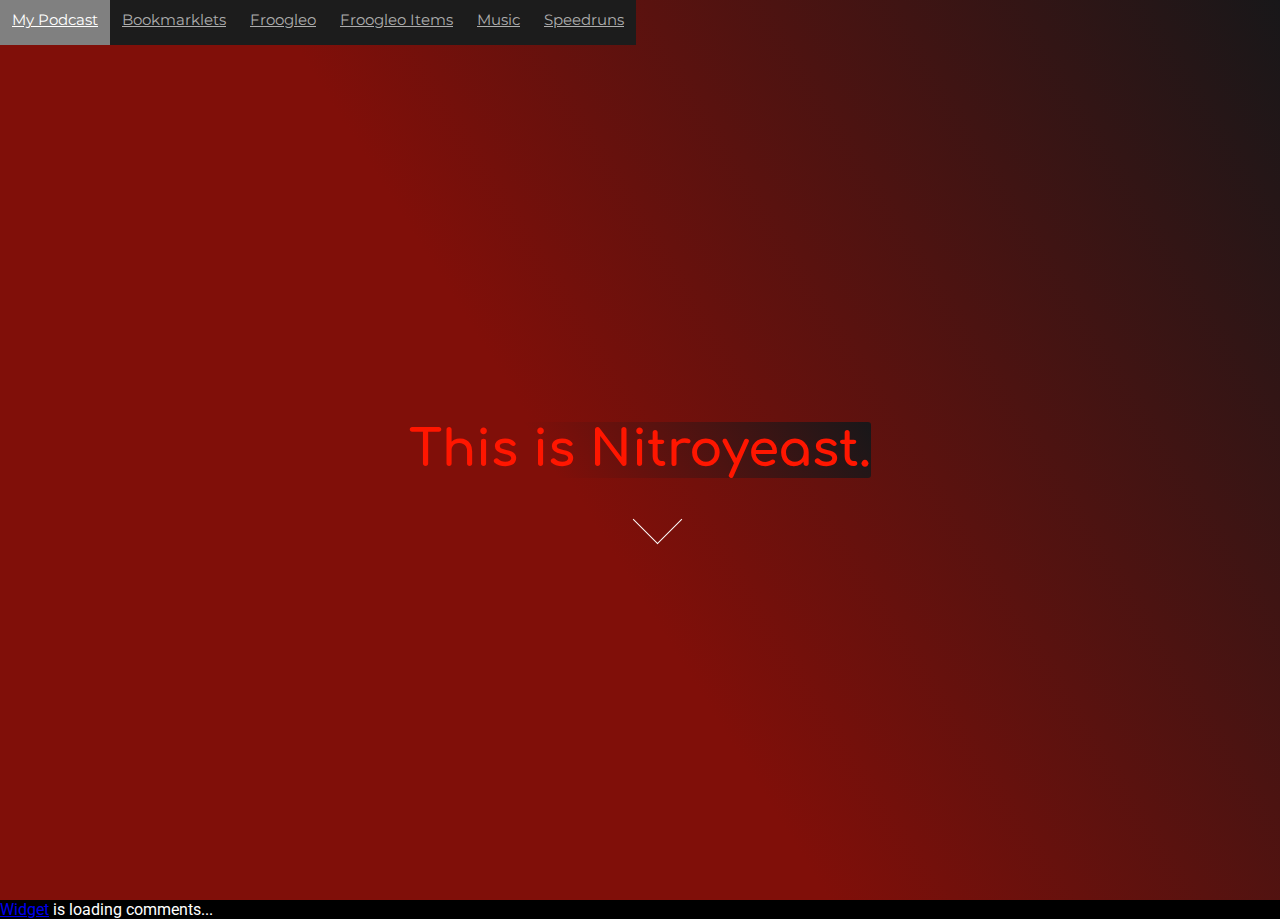
==== index.html @ 89652059 "Update index.html" ====
<!DOCTYPE html>
<html>
    <head>
        <title>Nitroyeast</title>
        <link href="https://fonts.googleapis.com/css?family=Nanum+Gothic&display=swap" rel="stylesheet">
        <link href="https://fonts.googleapis.com/css?family=Comfortaa&display=swap" rel="stylesheet">
        <link href="https://fonts.googleapis.com/css?family=Roboto&display=swap" rel="stylesheet">
        <link rel="shortcut icon" type="image/png" href="/newassets/img/favicon-32x32_1_.png" sizes="32x32" />
	<link href="https://fonts.googleapis.com/css2?family=Montserrat:wght@300&display=swap" rel="stylesheet">
    </head>
    
    <body>
        <style>
            * {
                margin: 0;
                padding: 0;
                scroll-behavior: smooth;
            }

            .projects {
                display: flex;
                flex-direction: column;
                justify-content: center;
                align-items: center;
                font-size: 30px;
                font-family: Nanum Gothic;
                color: #ffffff;
                background-color: black;
            }
            .title {
                display: flex;
                flex-direction: column;
                justify-content: center;
                align-items: center;
                width: 100%;
                height: 100vh;
                background-color: #000;
                background-image: linear-gradient(58deg, #800f09 45%, #181719 100%);
            }
            .top {
                color: #ff1600;
                font-size: 50px;
                font-family: 'Comfortaa';
                background-image: linear-gradient(58deg, #800f09 30%, #181719 100%);
                border-radius: 3px;
                margin: 4px;
            }
            .bottom {
                color: #fc7f03;
                font-size: 38px;
                font-family: 'Nanum Gothic';
                background-image: linear-gradient(58deg, #800f09 15%, #181719 100%);
                border-radius: 3px;
            }
            #comments {
                color: white;
                background-color: black;
                font-family: Roboto;
            }
            .demo a {
              position: absolute;
              z-index: 2;
              display: inline-block;
              -webkit-transform: translate(0, -50%);
              transform: translate(0, -50%);
              color: #fff;
              font : normal 400 20px/1 'Josefin Sans', sans-serif;
              letter-spacing: .1em;
              text-decoration: none;
              transition: opacity .3s;
              justify-content: center;
              align-items: center;
            }
            #section01 a span {
              position: absolute;
              top: 20px;
              width: 35px;
              height: 35px;
              border-left: 1px solid #fff;
              border-bottom: 1px solid #fff;
              -webkit-transform: rotate(-45deg);
              transform: rotate(-45deg);
              box-sizing: border-box;
              justify-content: center;
              align-items: center;
            }
            .demo a:hover {
                opacity: .5;
            }
            
            @media (min-width: 600px) {
                #comments {
                    display: block;
                    margin: auto;
                    max-width: 90em;
                   
                }            
            }
            .black {
                background-color: black;
            }
            
            #hcb {
                border-radius: 3px;
                margin: 10px;
            }
		
		.bar {
			display: flex;
			position: fixed;
			top: 0;
			flex-direction: row;
			background-color: #1c1c1c;
			overflow: hidden;
			align-self: center;
			height: 45px;
			font-family: 'Montserrat', sans-serif;
		}
		
		.bar a {
			color: #adadad;
			text-align: center;
			padding: 10px 12px;
			font-size: 15px;
		}
		
		.bar a:hover {
			background-color: grey;
			color: white;
		}
        </style>
        <nav class="bar" id="bar">
		<a class="podcast" href="https://anchor.fm/fees" target="_blank">My Podcast</a>
		<a class="bookmarklets" href="/bookmarklets">Bookmarklets</a>
		<a class="froogleo" href="https://docs.google.com/document/d/1wPD9Kf2Hq8KetgXPK3hbRvs_1MEudS0om3SlXTYZh7o/edit" target="_blank">Froogleo</a>
		<a class="froogleoItems" href="https://docs.google.com/document/d/1D3C-SgKY9KxYPKMD_yTjjWMjEtQIaoWDqRcsHupWMX4/edit" target="_blank">Froogleo Items</a>
		<a class="music" href="/music">Music</a>
		<a class="speedrun" href="https://www.youtube.com/channel/UCNA-gLHmEC3B6qsN88R3dzQ" target="_blank">Speedruns</a>
	    </nav>
	    
        <section class="title">
            <h1 class="top"> This is Nitroyeast.</h1>
            <p></p>
            
            <section id="section01" class="demo">
                <a href="#all"><span></span></a>
	    </section>
        </section>
	    

        

            <div class="black">
                <section id="comments">
                    <script>
	                   hcb_user = {
	                    PAGE: "https://nitroyeast.dev/"
	                   };
                    </script>
                    <div id="HCB_comment_box"><a href="http://www.htmlcommentbox.com">Widget</a> is loading comments...</div>

                    <script type="text/javascript" id="hcb"> /*<!--*/ if(!window.hcb_user){hcb_user={};} (function(){var s=document.createElement("script"), l=hcb_user.PAGE || (""+window.location).replace(/'/g,"%27"), h="https://www.htmlcommentbox.com";s.setAttribute("type","text/javascript");s.setAttribute("src", h+"/jread?page="+encodeURIComponent(l).replace("+","%2B")+"&mod=%241%24wq1rdBcg%24RFcwLoXTcGnQ2G0.F3Qem0"+"&opts=16862&num=10&ts=1556024342682");if (typeof s!="undefined") document.getElementsByTagName("head")[0].appendChild(s);})(); /*-->*/ </script>
                </section>
            </div>
            
        </section>
    </body>
    <script>
        function show() {
		var x = document.getElementById("bar");
		if (x.className === "bar") {
			x.className += "responsive";
		} else {
			x.className = "bar";
		}
	}
    </script>
</html>
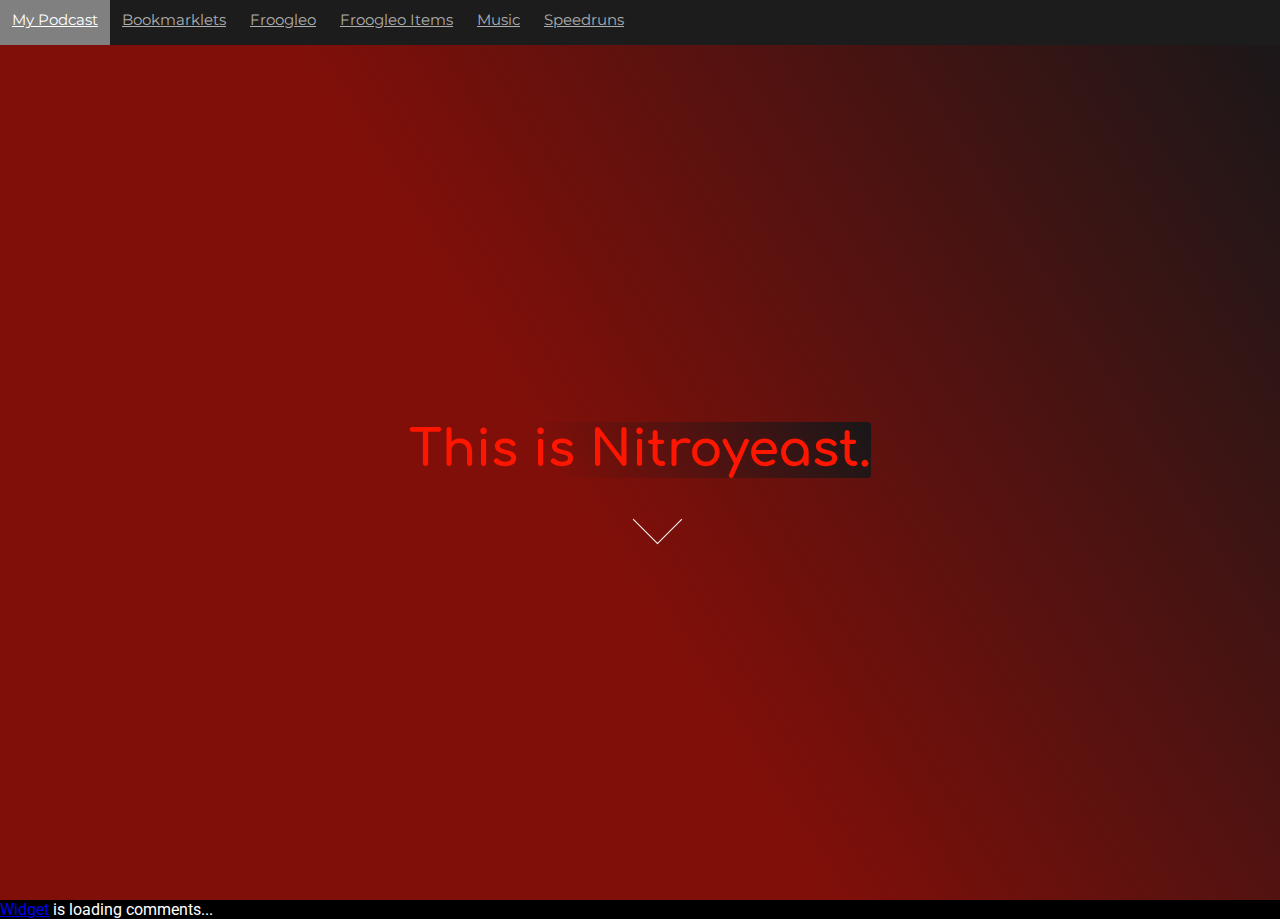
==== commit c4758f90: "Update index.html" ====
--- a/index.html
+++ b/index.html
@@ -109,6 +109,7 @@
 			display: flex;
 			position: fixed;
 			top: 0;
+			width: 100%;
 			flex-direction: row;
 			background-color: #1c1c1c;
 			overflow: hidden;
@@ -143,7 +144,7 @@
             <p></p>
             
             <section id="section01" class="demo">
-                <a href="#all"><span></span></a>
+                <a href="#comments"><span></span></a>
 	    </section>
         </section>
 	    
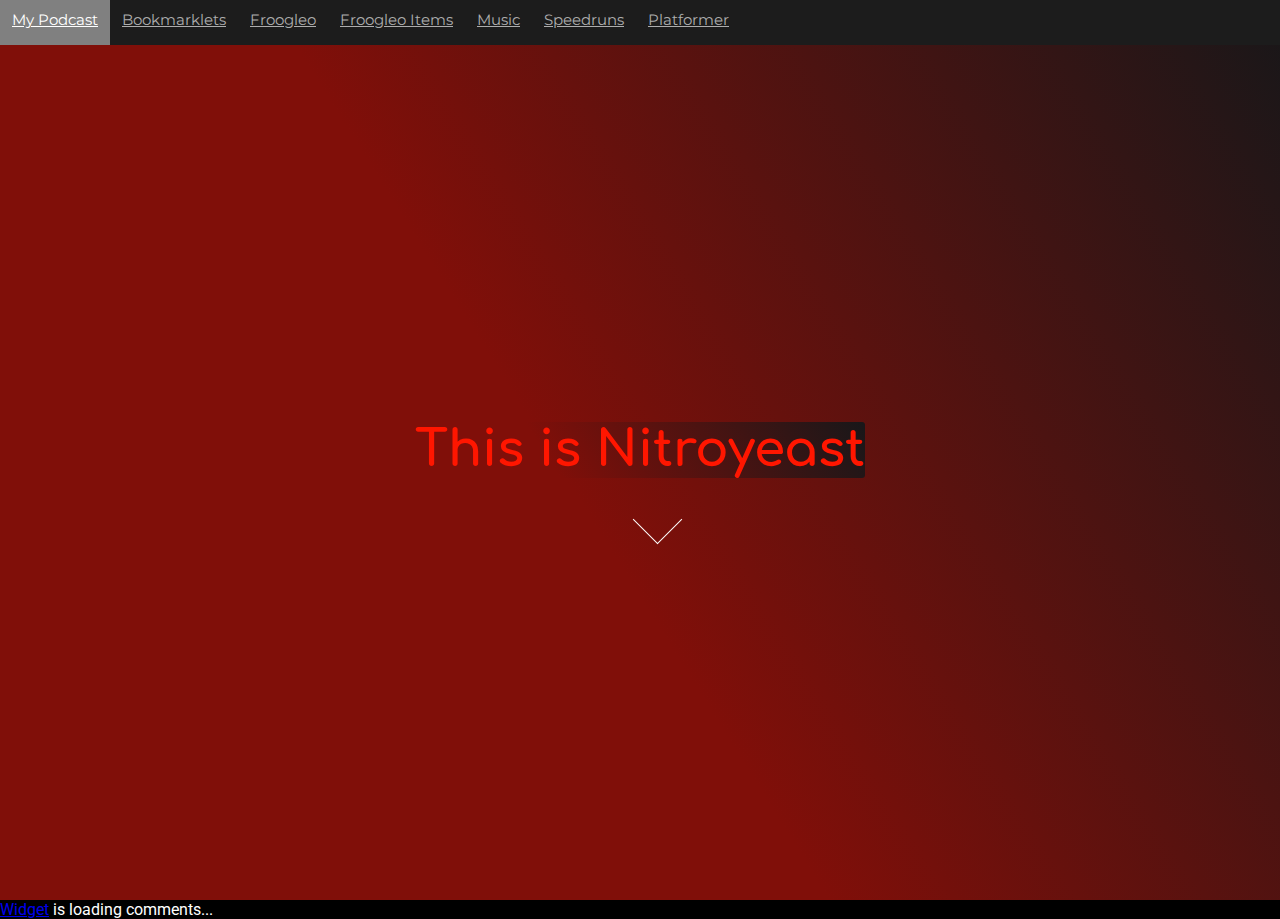
==== commit 0f252995: "Update index.html" ====
--- a/index.html
+++ b/index.html
@@ -137,10 +137,11 @@
 		<a class="froogleoItems" href="https://docs.google.com/document/d/1D3C-SgKY9KxYPKMD_yTjjWMjEtQIaoWDqRcsHupWMX4/edit" target="_blank">Froogleo Items</a>
 		<a class="music" href="/music">Music</a>
 		<a class="speedrun" href="https://www.youtube.com/channel/UCNA-gLHmEC3B6qsN88R3dzQ" target="_blank">Speedruns</a>
+		<a class="plat" href="https://platformer.nitroyeast.dev" target="_blank">Platformer</a>
 	    </nav>
 	    
         <section class="title">
-            <h1 class="top"> This is Nitroyeast.</h1>
+            <h1 class="top"> This is Nitroyeast</h1>
             <p></p>
             
             <section id="section01" class="demo">
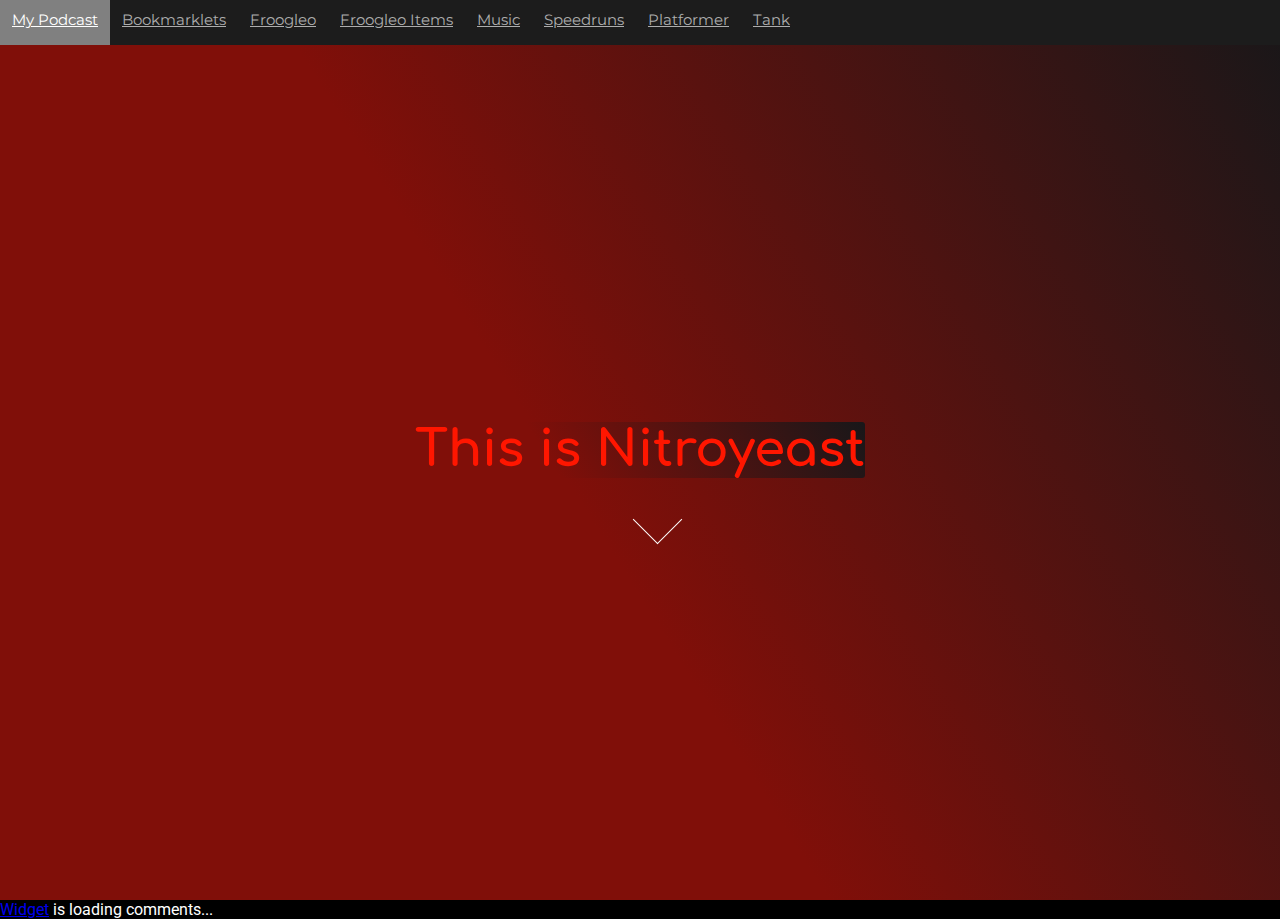
==== commit 8bfd1d2f: "Update index.html" ====
--- a/index.html
+++ b/index.html
@@ -138,6 +138,8 @@
 		<a class="music" href="/music">Music</a>
 		<a class="speedrun" href="https://www.youtube.com/channel/UCNA-gLHmEC3B6qsN88R3dzQ" target="_blank">Speedruns</a>
 		<a class="plat" href="https://platformer.nitroyeast.dev" target="_blank">Platformer</a>
+		<a class="tank" href="https://nitroyeast.dev/tank" target="_blank">Tank</a>
+
 	    </nav>
 	    
         <section class="title">
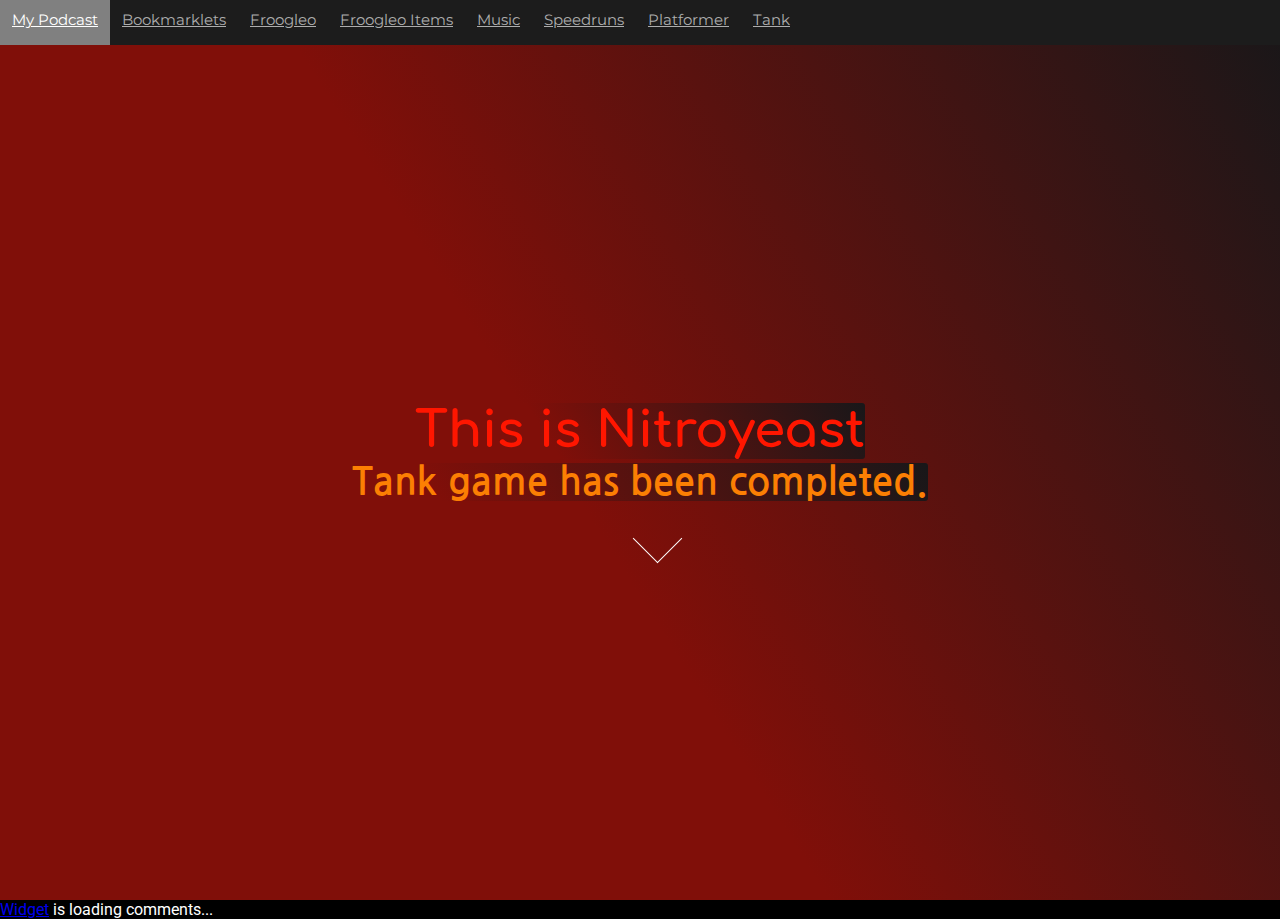
==== commit 3f1332f9: "Update index.html" ====
--- a/index.html
+++ b/index.html
@@ -144,6 +144,7 @@
 	    
         <section class="title">
             <h1 class="top"> This is Nitroyeast</h1>
+		<h2 class="bottom">Tank game has been completed.</h2>
             <p></p>
             
             <section id="section01" class="demo">
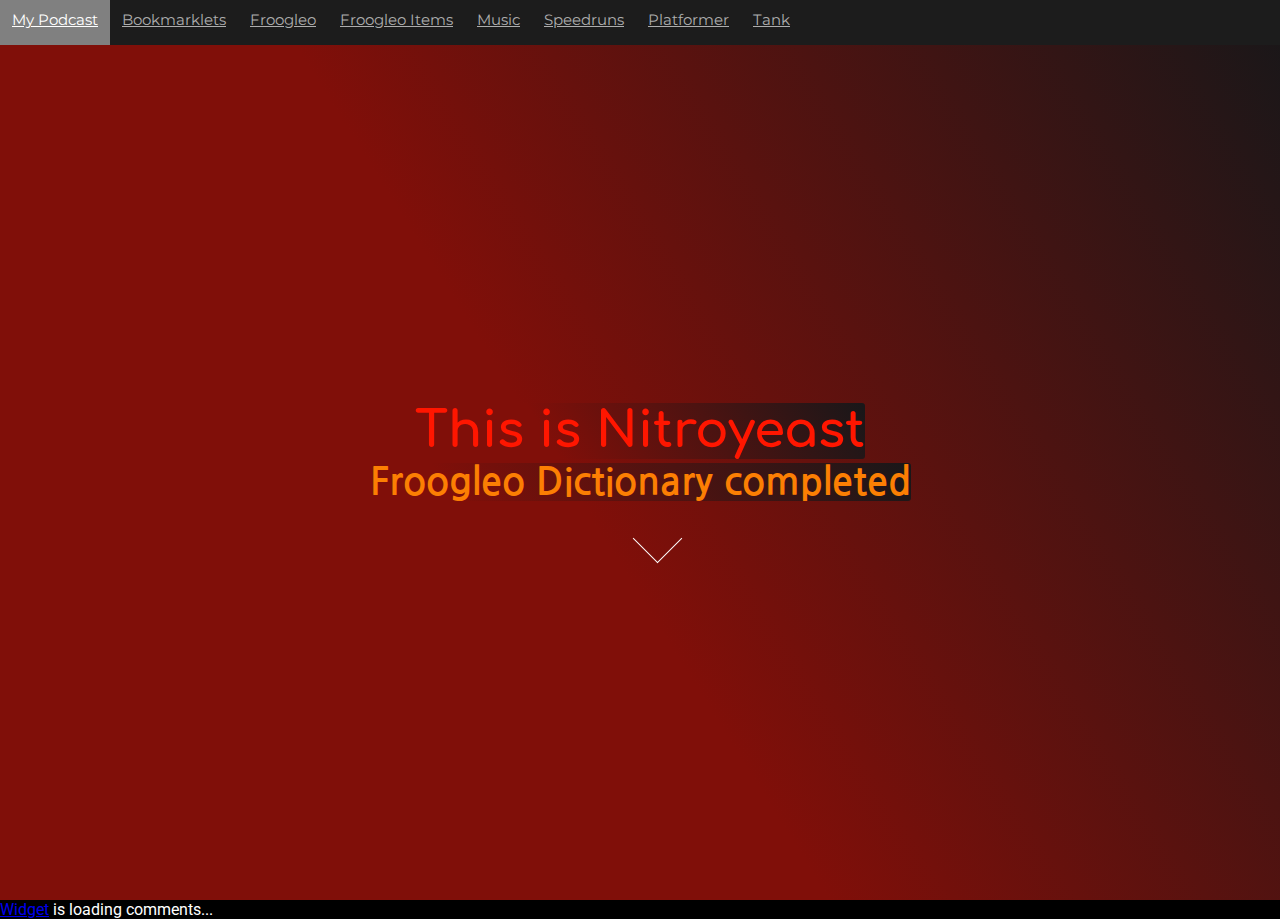
==== commit 085bdb85: "Update index.html" ====
--- a/index.html
+++ b/index.html
@@ -7,6 +7,7 @@
         <link href="https://fonts.googleapis.com/css?family=Roboto&display=swap" rel="stylesheet">
         <link rel="shortcut icon" type="image/png" href="/newassets/img/favicon-32x32_1_.png" sizes="32x32" />
 	<link href="https://fonts.googleapis.com/css2?family=Montserrat:wght@300&display=swap" rel="stylesheet">
+
     </head>
     
     <body>
@@ -133,18 +134,18 @@
         <nav class="bar" id="bar">
 		<a class="podcast" href="https://anchor.fm/fees" target="_blank">My Podcast</a>
 		<a class="bookmarklets" href="/bookmarklets">Bookmarklets</a>
-		<a class="froogleo" href="https://docs.google.com/document/d/1wPD9Kf2Hq8KetgXPK3hbRvs_1MEudS0om3SlXTYZh7o/edit" target="_blank">Froogleo</a>
+		<a class="froogleo" href="https://docs.google.com/document/d/1YFtz9k3mGgR11JAGKgR0eRtvWlKtKdJBXU4jfUFQ__w/edit?usp=sharing" target="_blank">Froogleo</a>
 		<a class="froogleoItems" href="https://docs.google.com/document/d/1D3C-SgKY9KxYPKMD_yTjjWMjEtQIaoWDqRcsHupWMX4/edit" target="_blank">Froogleo Items</a>
 		<a class="music" href="/music">Music</a>
 		<a class="speedrun" href="https://www.youtube.com/channel/UCNA-gLHmEC3B6qsN88R3dzQ" target="_blank">Speedruns</a>
 		<a class="plat" href="https://platformer.nitroyeast.dev" target="_blank">Platformer</a>
-		<a class="tank" href="https://nitroyeast.dev/tank" target="_blank">Tank</a>
+		<a class="tank" href="https://nitroyeast.dev/tank">Tank</a>
 
 	    </nav>
 	    
         <section class="title">
             <h1 class="top"> This is Nitroyeast</h1>
-		<h2 class="bottom">Tank game has been completed.</h2>
+		<h2 class="bottom">Froogleo Dictionary completed</h2>
             <p></p>
             
             <section id="section01" class="demo">
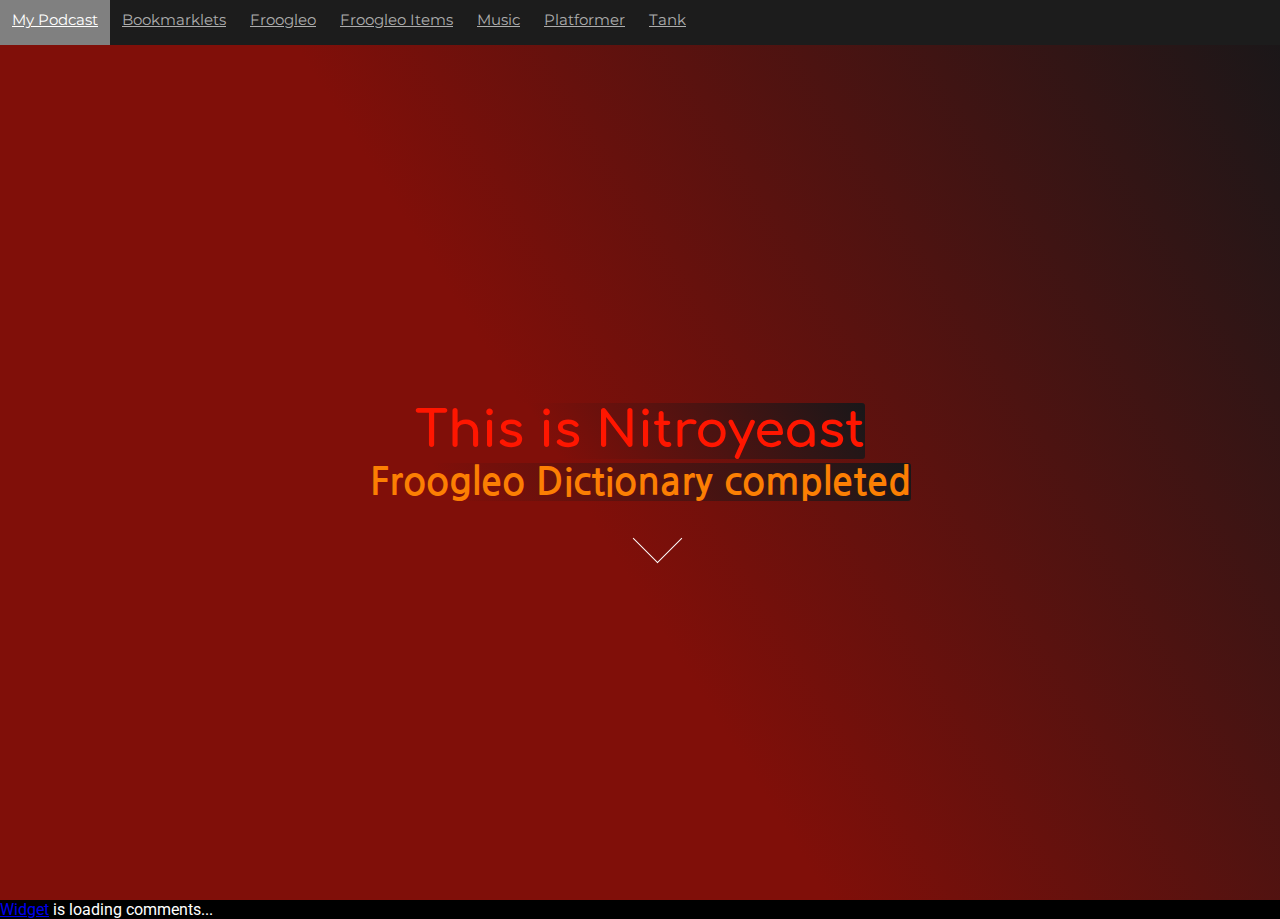
==== commit fc769b86: "Update index.html" ====
--- a/index.html
+++ b/index.html
@@ -137,7 +137,6 @@
 		<a class="froogleo" href="https://docs.google.com/document/d/1YFtz9k3mGgR11JAGKgR0eRtvWlKtKdJBXU4jfUFQ__w/edit?usp=sharing" target="_blank">Froogleo</a>
 		<a class="froogleoItems" href="https://docs.google.com/document/d/1D3C-SgKY9KxYPKMD_yTjjWMjEtQIaoWDqRcsHupWMX4/edit" target="_blank">Froogleo Items</a>
 		<a class="music" href="/music">Music</a>
-		<a class="speedrun" href="https://www.youtube.com/channel/UCNA-gLHmEC3B6qsN88R3dzQ" target="_blank">Speedruns</a>
 		<a class="plat" href="https://platformer.nitroyeast.dev" target="_blank">Platformer</a>
 		<a class="tank" href="https://nitroyeast.dev/tank">Tank</a>
 
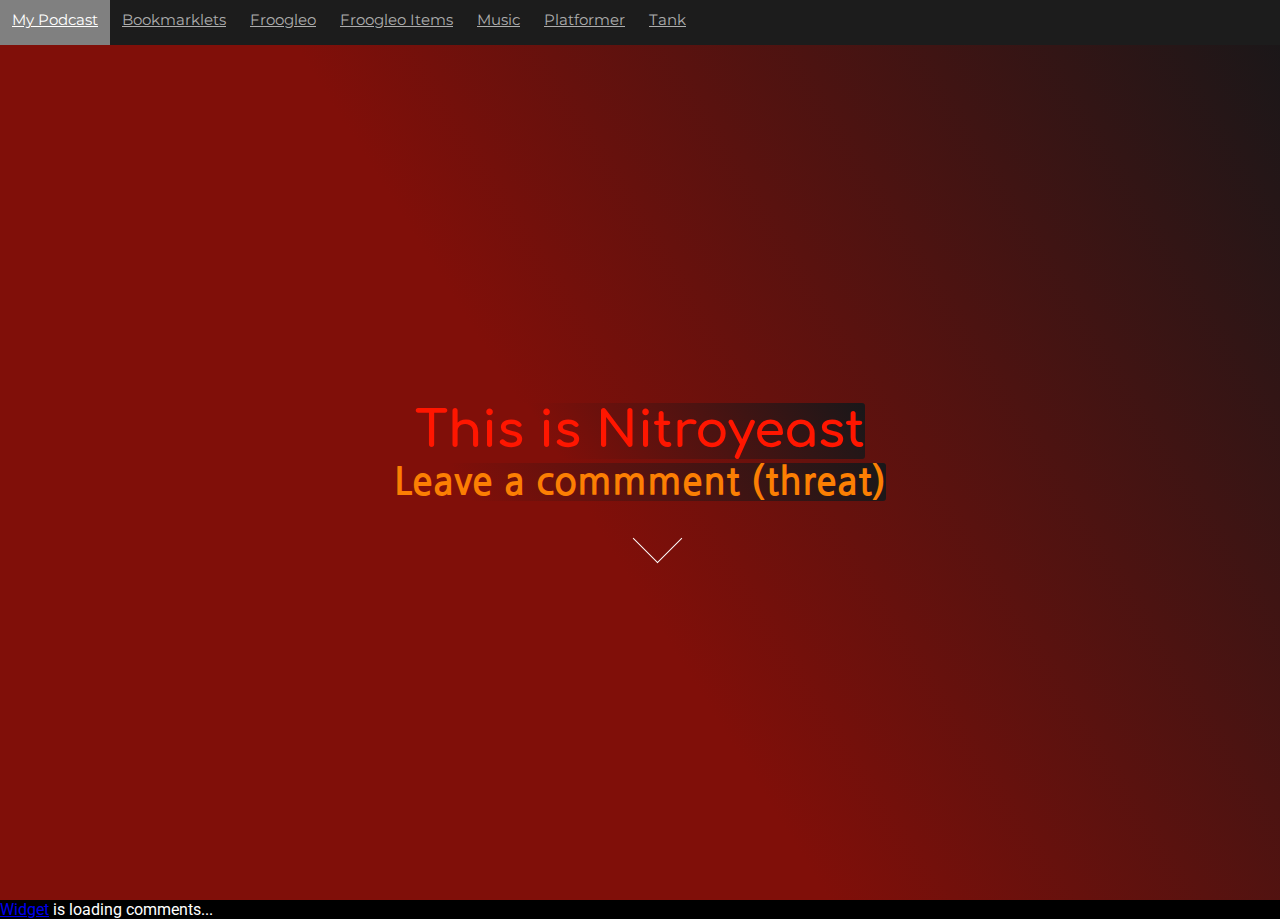
==== commit ff89c36a: "Update index.html" ====
--- a/index.html
+++ b/index.html
@@ -144,7 +144,7 @@
 	    
         <section class="title">
             <h1 class="top"> This is Nitroyeast</h1>
-		<h2 class="bottom">Froogleo Dictionary completed</h2>
+		<h2 class="bottom">Leave a commment (threat)</h2>
             <p></p>
             
             <section id="section01" class="demo">
